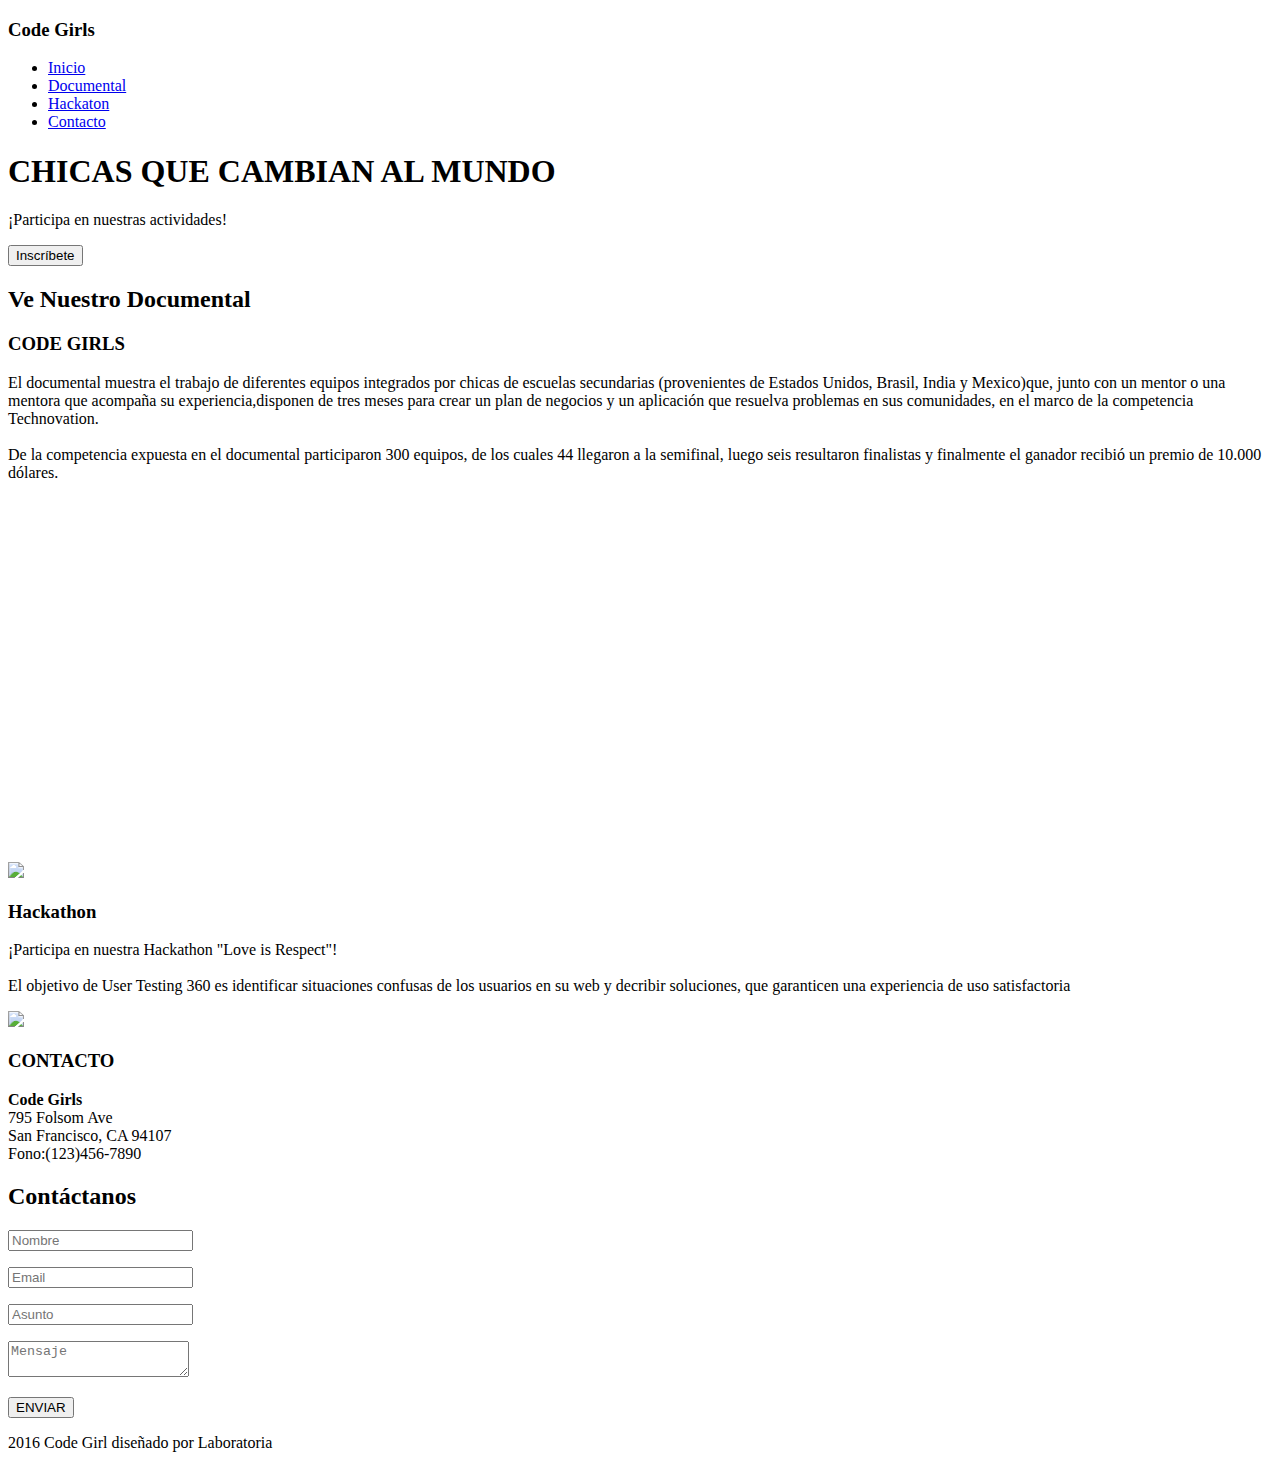
==== index.html @ a04c7ae4 "Falta css" ====
<!DOCTYPE html>
<html lang="en">
<head>
	<meta charset="UTF-8">
	<meta name="viewport" content="width=device-width, user-scalable=no, initial-scale=1.0, maximum-scale=1.0, minimum-scale=1.0">
	<link rel="stylesheet" type="text/css" href="css/main.css">
	<link rel="stylesheet" type="text/css" href="css/bootstrap.min.css">
	<title>Coder Girl</title>
</head>
<body>
<!--.........................................................................................................-HEADER-->
	<header>
		<div class="container">
			<div class="row">
			      <div class="col-md-3">
                         <p><h3>Code Girls</h3></p>
                  </div>
				<span class="icon-menu"></span>
              <div class="col-md-9">
                  <nav>
                    <ul class="nav navbar-nav navbar-right">
                           <li><a href="#inicio">Inicio</a></li>
                           <li><a href="#documental">Documental</a></li>
                           <li><a href="#hackaton">Hackaton</a></li>
                           <li><a href="#contacto">Contacto</a></li>
                    </ul>
                  </nav>
              </div>
			</div>
      <div class="background-img">
			<div class="frase">
              <h1 class="text-center">CHICAS QUE CAMBIAN AL MUNDO</h1>
          </div>

		<div class="header-button">
          <div class="container">
             <div class="row">
                 <div class="col-md-4 col-md-offset-2">
                     <p class="text-center">¡Participa en nuestras actividades!</p>
                   <button>Inscríbete</button>
                 </div>
             </div> 
          </div>
      </div>
      </div>
     </div>
	</header>
<!--..........................................................................................................DOCUMENTAL-->
<section class="documental">
	<div class="container">
	   <h2 class="text-center">Ve Nuestro Documental</h2>
		<div class="row">
			   <div class="col-md-6">
                    <h3>CODE GIRLS</h3>
                    <p>El documental muestra el trabajo de diferentes equipos integrados por chicas de escuelas secundarias (provenientes de Estados Unidos, Brasil, India y Mexico)que, junto con un mentor o una mentora que acompaña su experiencia,disponen de tres meses para crear un plan de negocios y un aplicación que resuelva problemas en sus comunidades, en el marco de la competencia Technovation.<br><br> De la competencia expuesta en el documental participaron 300 equipos, de los cuales 44 llegaron a la semifinal, luego seis resultaron finalistas y finalmente el ganador recibió un premio de 10.000 dólares.</p>
                    </div>
                
                <div class="col-md-6">
                    <div class="embed-responsive embed-responsive-16by9">
                       <iframe width="100%" height="360" src="https://www.youtube.com/embed/cRb5iel-3Ck" frameborder="0" allowfullscreen></iframe>
                    </div>
		</div>
	</div>
	</div>
<!--.............................................................................................-HACKATHON-->
	<div class="hackathon">
		<div class="container">
			<div class="row">
				 
				 <div class="col-md-6">
                    <img class="img-responsive" src="img/hackathon.jpg">
                    </div>

                    <div class="col-md-6">
                    <h3>Hackathon</h3>
                    <p>¡Participa en nuestra Hackathon "Love is Respect"!<br><br> El objetivo de User Testing 360 es identificar situaciones confusas de los usuarios en su web y decribir soluciones, que garanticen una experiencia de uso satisfactoria</p>
                    
                </div>
			</div>
		</div>
	</div>

<!--...........................................................................................-CONTACTANOS-->
<div class="contacto">
	<div class="container">
		<div class="row">
					
			<div class="col-md-6">
            <img class="img-responsive" src="img/made_with_code.jpg">
            </div>

			<div class="col-md-6">
            <h3>CONTACTO</h3>
            <span><strong>Code Girls</strong></span><br>
            <span>795 Folsom Ave<br> San Francisco, CA 94107 <br>Fono:(123)456-7890</span>
             <h2><a name="contact"></a>Contáctanos</h2>
            <form action="">
                    <p><input type="text" name="cabeza" placeholder="Nombre"><p>
                       
                    <p><input type="text" name="carta" placeholder="Email"><p>


                    <p><input type="text" name="carta" placeholder="Asunto"><p>
                       
                    <p><textarea type="text" id="mensaje" placeholder="Mensaje"></textarea><p>
                    <input class="enviar" type="submit" value="ENVIAR"><br>
            </form>
            </div>
		</div>
	</div>
</div>
</section>
	<!--...........................................................................................-FOOTER-->
   <footer>
       <div class="container">
           <div class="row">
               <div class="col-md-9">
                   <p>2016 Code Girl diseñado por <span>Laboratoria</span></p>
               </div>
           </div>
       </div>
   </footer>
</body>
</html>
---- css/main.css ----
header .background-img {
	background-image: url("../img/home.jpg");
	background-size: cover;
	background-attachment: fixed;
	width: 100%;
	margin: 0 auto;
}
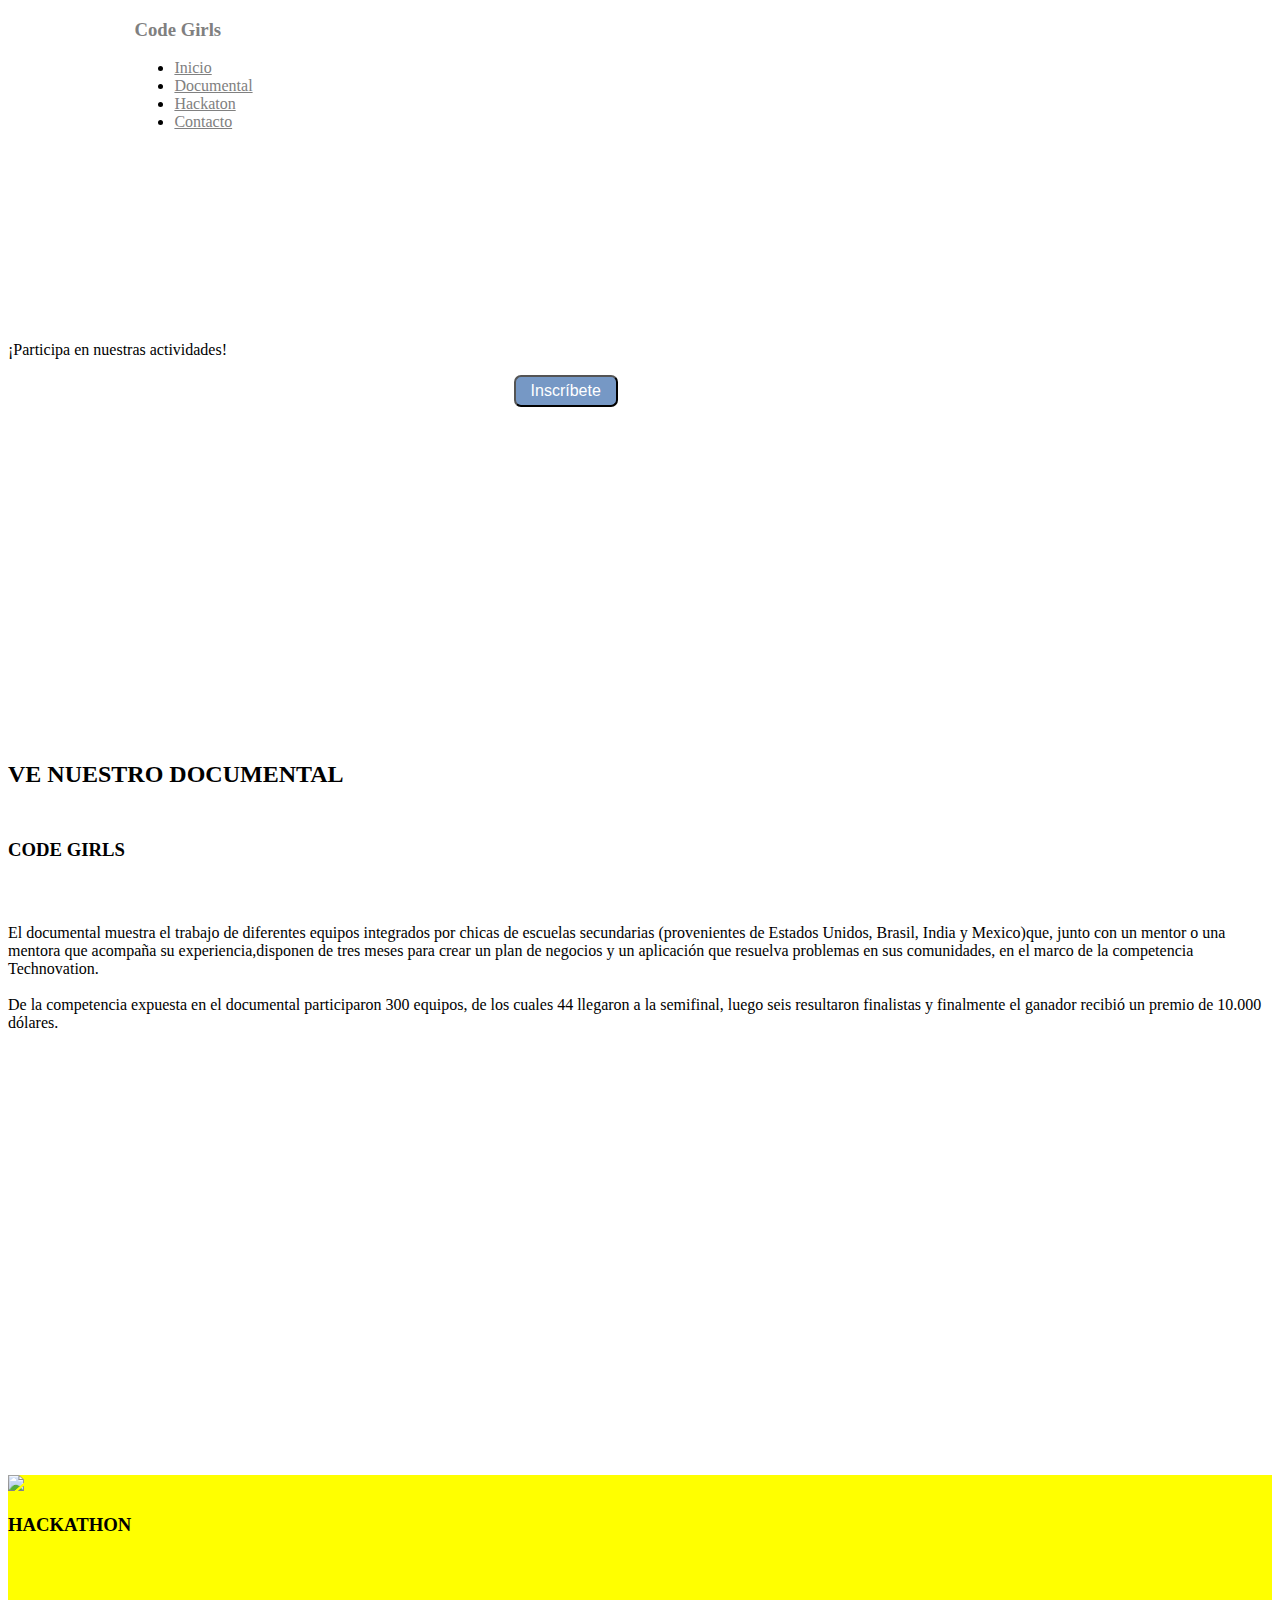
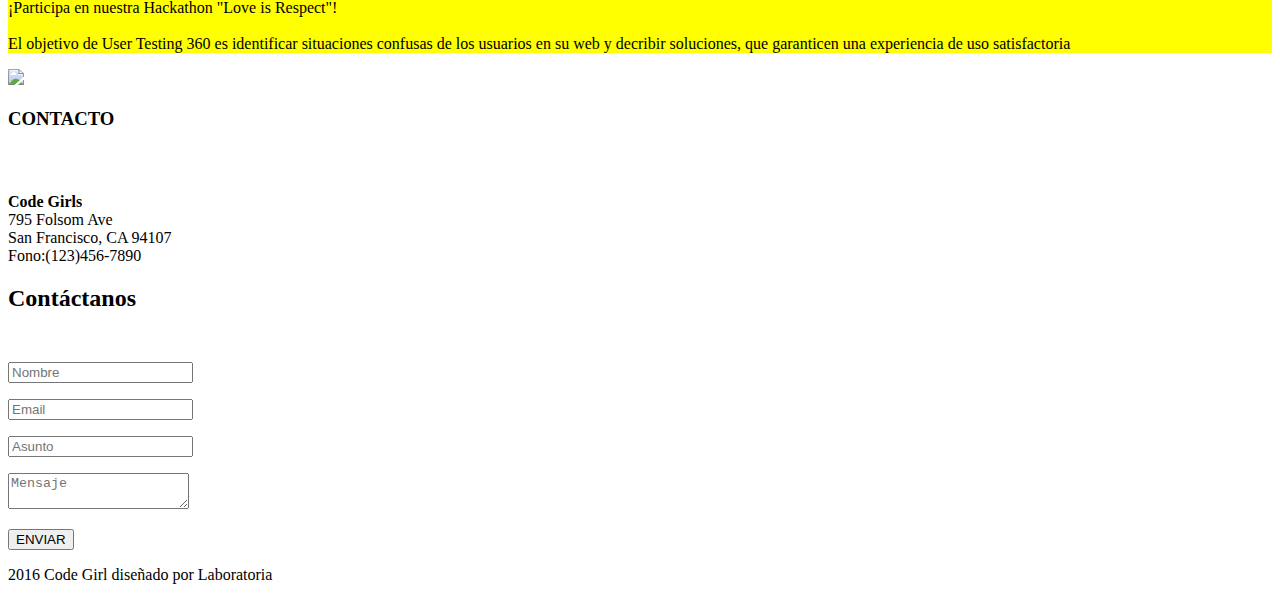
==== commit 45113ecb: "falta terminar css y responsive" ====
--- a/index.html
+++ b/index.html
@@ -11,33 +11,33 @@
 <!--.........................................................................................................-HEADER-->
 	<header>
 		<div class="container">
+    <div class="menu">
 			<div class="row">
 			      <div class="col-md-3">
                          <p><h3>Code Girls</h3></p>
                   </div>
 				<span class="icon-menu"></span>
               <div class="col-md-9">
-                  <nav>
+                  <p><nav>
                     <ul class="nav navbar-nav navbar-right">
                            <li><a href="#inicio">Inicio</a></li>
                            <li><a href="#documental">Documental</a></li>
                            <li><a href="#hackaton">Hackaton</a></li>
                            <li><a href="#contacto">Contacto</a></li>
                     </ul>
-                  </nav>
+                  </nav></p>
               </div>
 			</div>
+      </div>
+
       <div class="background-img">
 			<div class="frase">
               <h1 class="text-center">CHICAS QUE CAMBIAN AL MUNDO</h1>
-          </div>
+          
 
 		<div class="header-button">
-          <div class="container">
-             <div class="row">
-                 <div class="col-md-4 col-md-offset-2">
                      <p class="text-center">¡Participa en nuestras actividades!</p>
-                   <button>Inscríbete</button>
+                   <button class="text-center">Inscríbete</button>
                  </div>
              </div> 
           </div>
@@ -48,10 +48,10 @@
 <!--..........................................................................................................DOCUMENTAL-->
 <section class="documental">
 	<div class="container">
-	   <h2 class="text-center">Ve Nuestro Documental</h2>
+	   <h2 class="text-center">VE NUESTRO DOCUMENTAL</h2>
 		<div class="row">
 			   <div class="col-md-6">
-                    <h3>CODE GIRLS</h3>
+                    <h3 class="text-center">CODE GIRLS</h3>
                     <p>El documental muestra el trabajo de diferentes equipos integrados por chicas de escuelas secundarias (provenientes de Estados Unidos, Brasil, India y Mexico)que, junto con un mentor o una mentora que acompaña su experiencia,disponen de tres meses para crear un plan de negocios y un aplicación que resuelva problemas en sus comunidades, en el marco de la competencia Technovation.<br><br> De la competencia expuesta en el documental participaron 300 equipos, de los cuales 44 llegaron a la semifinal, luego seis resultaron finalistas y finalmente el ganador recibió un premio de 10.000 dólares.</p>
                     </div>
                 
@@ -72,7 +72,7 @@
                     </div>
 
                     <div class="col-md-6">
-                    <h3>Hackathon</h3>
+                    <h3 class="text-center">HACKATHON</h3>
                     <p>¡Participa en nuestra Hackathon "Love is Respect"!<br><br> El objetivo de User Testing 360 es identificar situaciones confusas de los usuarios en su web y decribir soluciones, que garanticen una experiencia de uso satisfactoria</p>
                     
                 </div>
--- a/css/main.css
+++ b/css/main.css
@@ -1,7 +1,56 @@
+/*---------------------------------------------------------------------------HEADER*/
+header nav ul li a {
+	color: gray; }
+
+.menu h3 {
+	color: gray;
+}
+
+header .menu {
+	padding: 0 10%;
+}
+/*---------------------------------------------------------------------------BANNER*/
 header .background-img {
 	background-image: url("../img/home.jpg");
 	background-size: cover;
 	background-attachment: fixed;
 	width: 100%;
-	margin: 0 auto;
+	margin: 0 auto 10% auto;
+}
+
+header .frase {
+	color: white;
+	margin: 0;
+	 padding-top: 9%;
+    padding-bottom: 18%;
+}
+
+.header-button p {
+	color: black;
+	width: 90%;
+	margin-left: 0 }
+
+.header-button button {
+	 background-color: rgba(84,126,183,0.8);
+    border-radius: 7px;
+    padding: 5px 15px;
+    font-size: 100%;
+    color: white;
+    margin-bottom: 8%;
+    margin: 0 40%;  }
+/*---------------------------------------------------------------------DOCUMENTAL*/
+.documental h2 {
+	margin-bottom: 4%; }
+
+.documental h3 {
+	margin-bottom: 5%; }
+
+/*----------------------------------------------------------------------HACKATHON*/
+.hackathon {
+	margin-top: 5%;
+	background-color: yellow;  }
+
+.hackathon img {
+	height: 250px;
+	
 }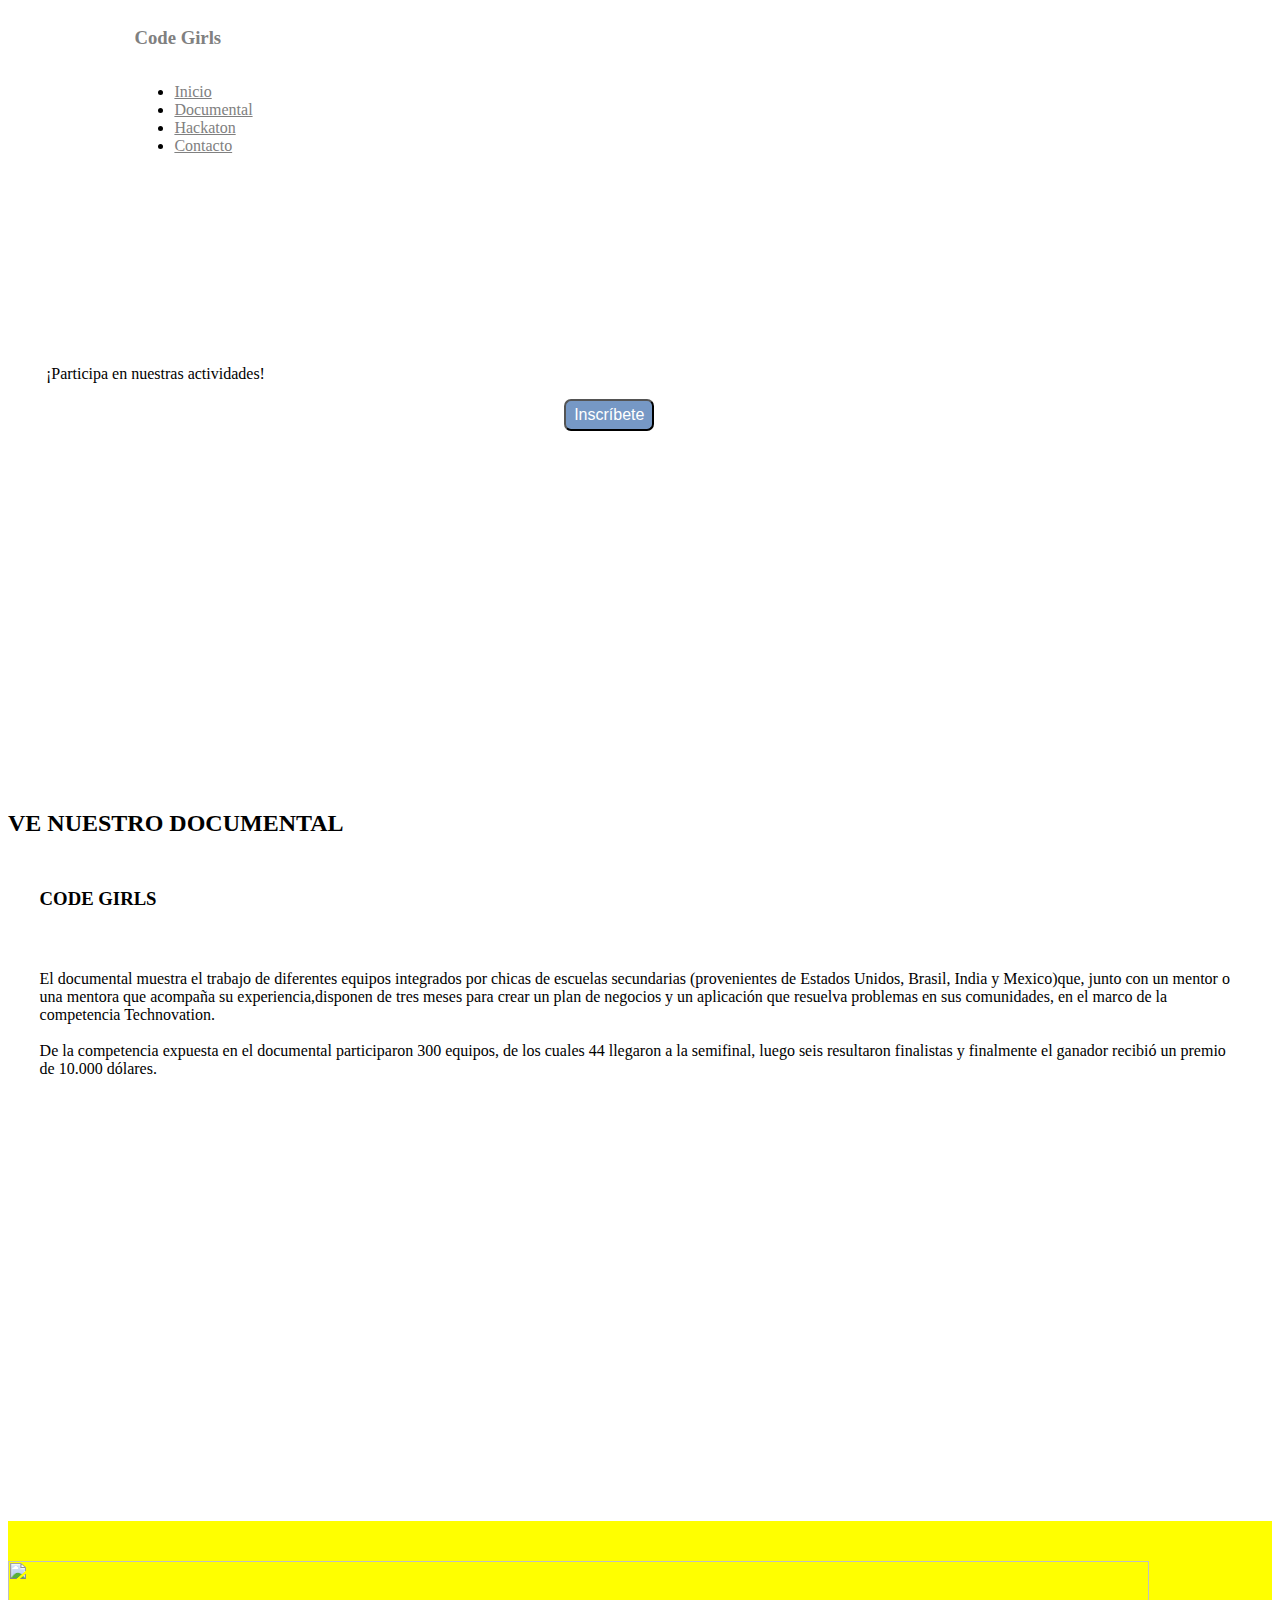
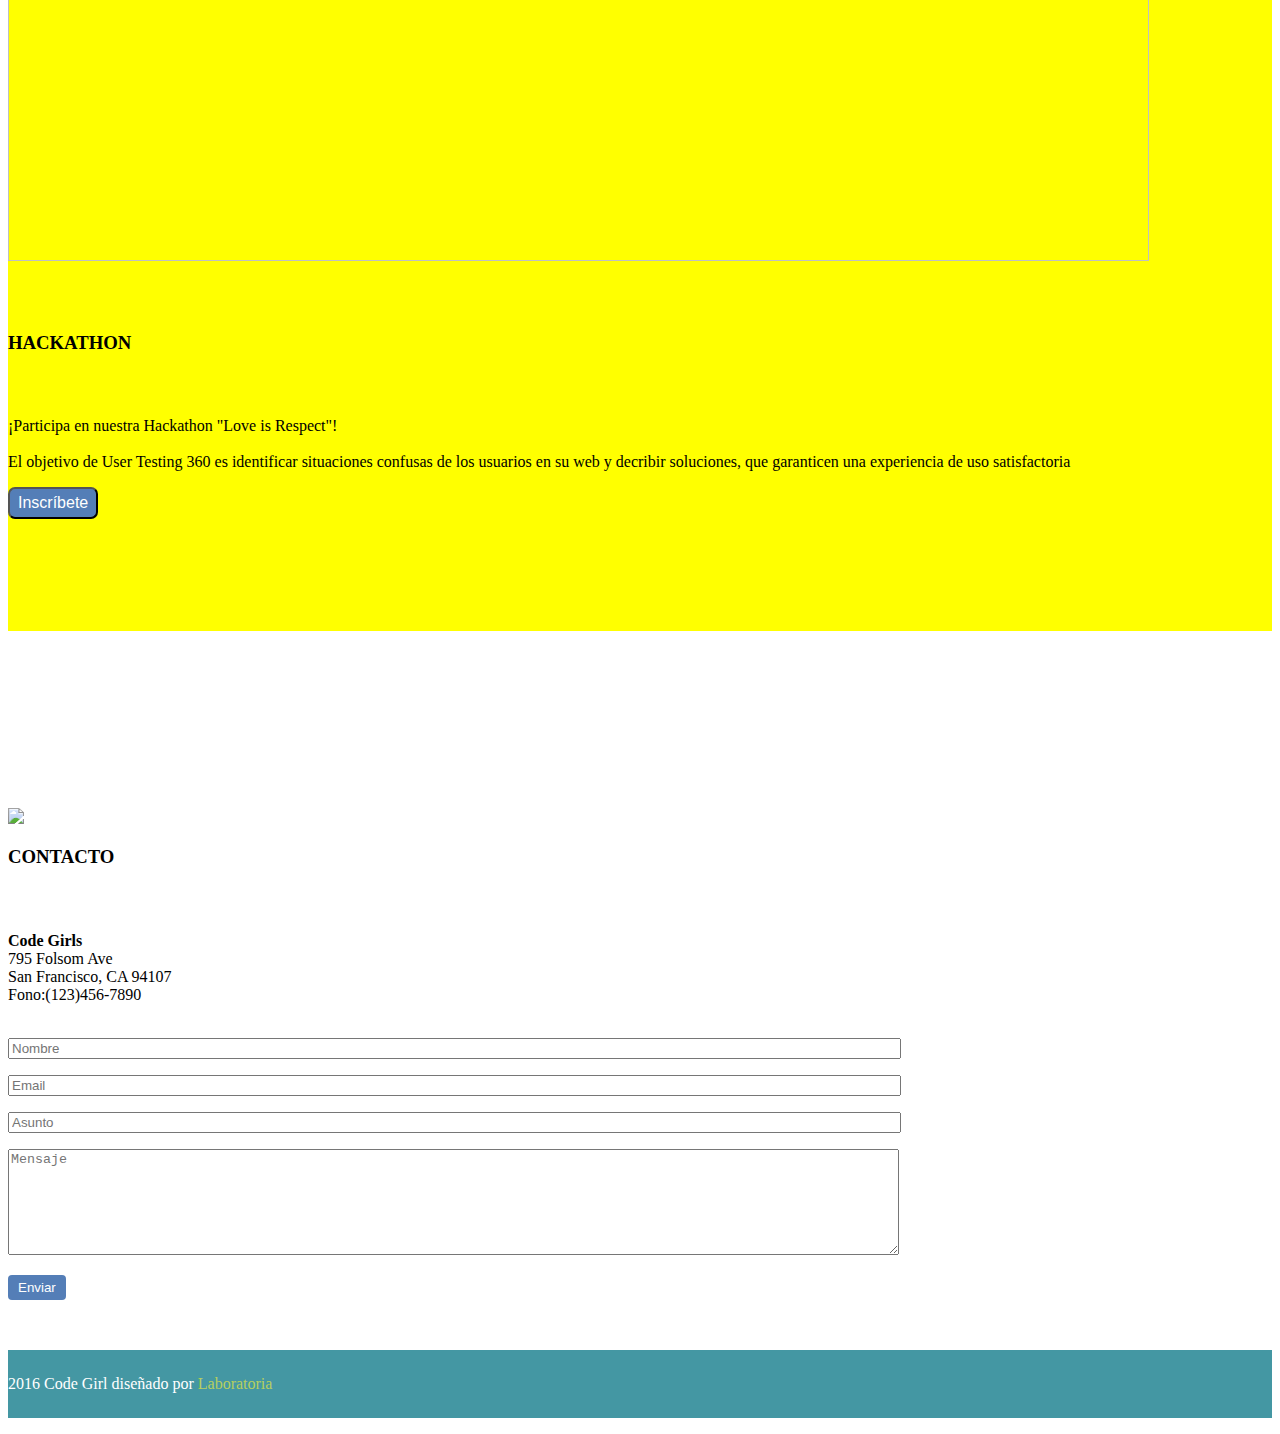
==== commit e948fa6d: "Terminado" ====
--- a/index.html
+++ b/index.html
@@ -5,21 +5,23 @@
 	<meta name="viewport" content="width=device-width, user-scalable=no, initial-scale=1.0, maximum-scale=1.0, minimum-scale=1.0">
 	<link rel="stylesheet" type="text/css" href="css/main.css">
 	<link rel="stylesheet" type="text/css" href="css/bootstrap.min.css">
+  <link rel="stylesheet" href="css/media.css">
+  <link rel="stylesheet" href="css/style.css">
 	<title>Coder Girl</title>
 </head>
-<body>
+<body class="visible-xs-screen">
 <!--.........................................................................................................-HEADER-->
 	<header>
 		<div class="container">
     <div class="menu">
 			<div class="row">
 			      <div class="col-md-3">
-                         <p><h3>Code Girls</h3></p>
+                         <h3>Code Girls</h3>
                   </div>
 				<span class="icon-menu"></span>
               <div class="col-md-9">
                   <p><nav>
-                    <ul class="nav navbar-nav navbar-right">
+                    <ul class="nav nav-tabs navbar-right">
                            <li><a href="#inicio">Inicio</a></li>
                            <li><a href="#documental">Documental</a></li>
                            <li><a href="#hackaton">Hackaton</a></li>
@@ -31,29 +33,25 @@
       </div>
 
       <div class="background-img">
-			<div class="frase">
+			   <div class="frase">
               <h1 class="text-center">CHICAS QUE CAMBIAN AL MUNDO</h1>
-          
-
-		<div class="header-button">
-                     <p class="text-center">¡Participa en nuestras actividades!</p>
+              <p class="text-center">¡Participa en nuestras actividades!</p>
                    <button class="text-center">Inscríbete</button>
                  </div>
              </div> 
           </div>
-      </div>
-      </div>
-     </div>
 	</header>
 <!--..........................................................................................................DOCUMENTAL-->
-<section class="documental">
+<section class="documental"><a name="documental"></a>
 	<div class="container">
 	   <h2 class="text-center">VE NUESTRO DOCUMENTAL</h2>
 		<div class="row">
 			   <div class="col-md-6">
+                  <div class="text1">
                     <h3 class="text-center">CODE GIRLS</h3>
                     <p>El documental muestra el trabajo de diferentes equipos integrados por chicas de escuelas secundarias (provenientes de Estados Unidos, Brasil, India y Mexico)que, junto con un mentor o una mentora que acompaña su experiencia,disponen de tres meses para crear un plan de negocios y un aplicación que resuelva problemas en sus comunidades, en el marco de la competencia Technovation.<br><br> De la competencia expuesta en el documental participaron 300 equipos, de los cuales 44 llegaron a la semifinal, luego seis resultaron finalistas y finalmente el ganador recibió un premio de 10.000 dólares.</p>
                     </div>
+                  </div>
                 
                 <div class="col-md-6">
                     <div class="embed-responsive embed-responsive-16by9">
@@ -63,7 +61,7 @@
 	</div>
 	</div>
 <!--.............................................................................................-HACKATHON-->
-	<div class="hackathon">
+	<div class="hackathon"><a name="hackaton"></a>
 		<div class="container">
 			<div class="row">
 				 
@@ -72,39 +70,42 @@
                     </div>
 
                     <div class="col-md-6">
+                    <div class="text">
                     <h3 class="text-center">HACKATHON</h3>
                     <p>¡Participa en nuestra Hackathon "Love is Respect"!<br><br> El objetivo de User Testing 360 es identificar situaciones confusas de los usuarios en su web y decribir soluciones, que garanticen una experiencia de uso satisfactoria</p>
-                    
+                       <button class="text-center">Inscríbete</button>
+                </div>
                 </div>
 			</div>
 		</div>
 	</div>
 
 <!--...........................................................................................-CONTACTANOS-->
-<div class="contacto">
+<div class="contacto"><a name="contacto"></a>
 	<div class="container">
 		<div class="row">
 					
-			<div class="col-md-6">
+			<div class="col-md-8">
             <img class="img-responsive" src="img/made_with_code.jpg">
             </div>
 
-			<div class="col-md-6">
+			<div class="col-md-4">
+            <div class="formulario">
             <h3>CONTACTO</h3>
             <span><strong>Code Girls</strong></span><br>
             <span>795 Folsom Ave<br> San Francisco, CA 94107 <br>Fono:(123)456-7890</span>
-             <h2><a name="contact"></a>Contáctanos</h2>
-            <form action="">
-                    <p><input type="text" name="cabeza" placeholder="Nombre"><p>
+            <form action=""><br>
+                    <p><input type="text" name="cabeza" placeholder="Nombre"></p>
                        
-                    <p><input type="text" name="carta" placeholder="Email"><p>
+                    <p><input type="text" name="carta" placeholder="Email"></p>
 
 
-                    <p><input type="text" name="carta" placeholder="Asunto"><p>
+                    <p><input type="text" name="carta" placeholder="Asunto"></p>
                        
-                    <p><textarea type="text" id="mensaje" placeholder="Mensaje"></textarea><p>
-                    <input class="enviar" type="submit" value="ENVIAR"><br>
+                    <p><textarea type="text" id="mensaje" placeholder="Mensaje"></textarea></p>
+                    <input class="enviar" type="submit" value="Enviar"><br>
             </form>
+            </div>
             </div>
 		</div>
 	</div>
--- a/css/main.css
+++ b/css/main.css
@@ -1,9 +1,17 @@
 /*---------------------------------------------------------------------------HEADER*/
+
+
 header nav ul li a {
-	color: gray; }
+	color: gray;
+	display: inline-block; }
 
 .menu h3 {
 	color: gray;
+	display: inline-block;
+}
+
+.icon-menu{
+	display: none;
 }
 
 header .menu {
@@ -19,25 +27,25 @@
 }
 
 header .frase {
-	color: white;
+	color: #FFF;
 	margin: 0;
 	 padding-top: 9%;
-    padding-bottom: 18%;
+    padding-bottom: 20%;
 }
 
-.header-button p {
+.background-img p {
 	color: black;
 	width: 90%;
-	margin-left: 0 }
+	margin-left: 3%; }
 
-.header-button button {
+.background-img button {
 	 background-color: rgba(84,126,183,0.8);
     border-radius: 7px;
-    padding: 5px 15px;
+    padding: 5px 8px;
     font-size: 100%;
-    color: white;
-    margin-bottom: 8%;
-    margin: 0 40%;  }
+    color: #FFF;
+    margin-bottom: 7%;
+    margin: 0 44%;  }
 /*---------------------------------------------------------------------DOCUMENTAL*/
 .documental h2 {
 	margin-bottom: 4%; }
@@ -45,12 +53,77 @@
 .documental h3 {
 	margin-bottom: 5%; }
 
+.documental .text1 {
+	padding: 0 2.5%;
+}
+
 /*----------------------------------------------------------------------HACKATHON*/
 .hackathon {
 	margin-top: 5%;
-	background-color: yellow;  }
+	background-color: yellow;
+
+	width: 100%;  }
+
+.hackathon .text {
+	padding-top: 1%;
+	padding-bottom: 1%;
+	border-right: 20px solid yellow; }
+
 
 .hackathon img {
-	height: 250px;
-	
-}+	height: 350px;
+	width: 100%;
+	border-top: 40px solid yellow;
+	border-bottom: 40px solid yellow; }
+
+.hackathon button {
+	 background-color: rgba(84,126,183,1);
+    border-radius: 7px;
+    padding: 5px 8px;
+    font-size: 100%;
+    color: white;
+    margin-bottom: 8%; }
+/*---------------------------------------------------------------------CONTACTANOS*/
+.contacto {
+	margin-top: 5%; }
+
+.contacto img {
+	margin-top: 9%; }
+
+.contacto p input {
+	width: 70%; }
+
+.contacto p textarea {
+	width: 70%;
+	height: 100px; }
+
+.contacto .enviar {
+	color: #FFF;
+	border: none;
+	background-color: rgba(84,126,183,1);
+    border-radius: 4px;
+    padding: 5px 10px;
+}
+/*--------------------------------------------------------------------------FOOTER*/
+footer {
+	background-color: #4497a3;
+	margin-top: 4%; }
+
+footer p {
+	color: #fff;
+	padding: 25px 0; }
+
+footer p span {
+	color: #b6cf5f; }
+
+
+
+
+
+
+
+
+
+
+
+
--- a/css/media.css
+++ b/css/media.css
@@ -0,0 +1,81 @@
+
+/*----------------------------------------------------------------------MAX-WIDTH:920px*/
+
+@media screen and (max-width:992px){
+    .container{
+        width: 750px;
+    }
+    
+    header {
+    	width: 100%;
+    }
+
+	header .menu h3 {
+		display: inline-block;
+        width: 60%;
+    }
+
+	header nav ul {
+	
+	margin-top: 5%;  }
+
+header .list-inline a {
+	color: white;
+	font-size: 15px;   }
+
+   } 
+
+   .hackathon img {
+    height: 300px;
+    width: 95%; } }
+
+/*----------------------------------------------------------------------MAX-WIDTH:600px*/
+@media screen and ( max-width:600px){
+     
+    .container{
+        width: 100%;
+    }
+header .menu h3 {
+        display: inline-block;
+        width: 40%;
+
+    }
+header .row {
+
+}
+
+	.icon-menu{
+	display: inline-block;
+	float: right;
+	color: #ccc;
+	font-size: 30px;
+    margin-bottom: 10px; 
+}
+
+
+    header nav ul {
+		display: none; }
+    
+    .col-md-6, .col-md-4, .col-md-7, col-md-5{
+        width: 100%;
+    }
+    .block-form{
+        margin: 0;
+    }
+}
+/*----------------------------------------------------------------------MAX-WIDTH:510px*/
+@media screen and ( max-width:510px){
+	.container{
+        width: 100%;
+    }
+
+    header nav ul {
+		display: none; }
+    
+    .icon-menu{
+    display: inline-block;
+    float: right;
+    color: #ccc;
+    font-size: 30px;
+    margin-bottom: 10px; 
+}
--- a/css/style.css
+++ b/css/style.css
@@ -0,0 +1,42 @@
+@font-face {
+  font-family: 'icomoon';
+  src:  url('fonts/icomoon.eot?m9gybh');
+  src:  url('fonts/icomoon.eot?m9gybh#iefix') format('embedded-opentype'),
+    url('fonts/icomoon.ttf?m9gybh') format('truetype'),
+    url('fonts/icomoon.woff?m9gybh') format('woff'),
+    url('fonts/icomoon.svg?m9gybh#icomoon') format('svg');
+  font-weight: normal;
+  font-style: normal;
+}
+
+[class^="icon-"], [class*=" icon-"] {
+  /* use !important to prevent issues with browser extensions that change fonts */
+  font-family: 'icomoon' !important;
+  speak: none;
+  font-style: normal;
+  font-weight: normal;
+  font-variant: normal;
+  text-transform: none;
+  line-height: 1;
+
+  /* Better Font Rendering =========== */
+  -webkit-font-smoothing: antialiased;
+  -moz-osx-font-smoothing: grayscale;
+}
+
+.icon-menu:before {
+  content: "\e904";
+}
+.icon-facebook-with-circle:before {
+  content: "\e900";
+}
+.icon-instagram-with-circle:before {
+  content: "\e901";
+}
+.icon-twitter-with-circle:before {
+  content: "\e902";
+}
+.icon-youtube-with-circle:before {
+  content: "\e903";
+}
+
